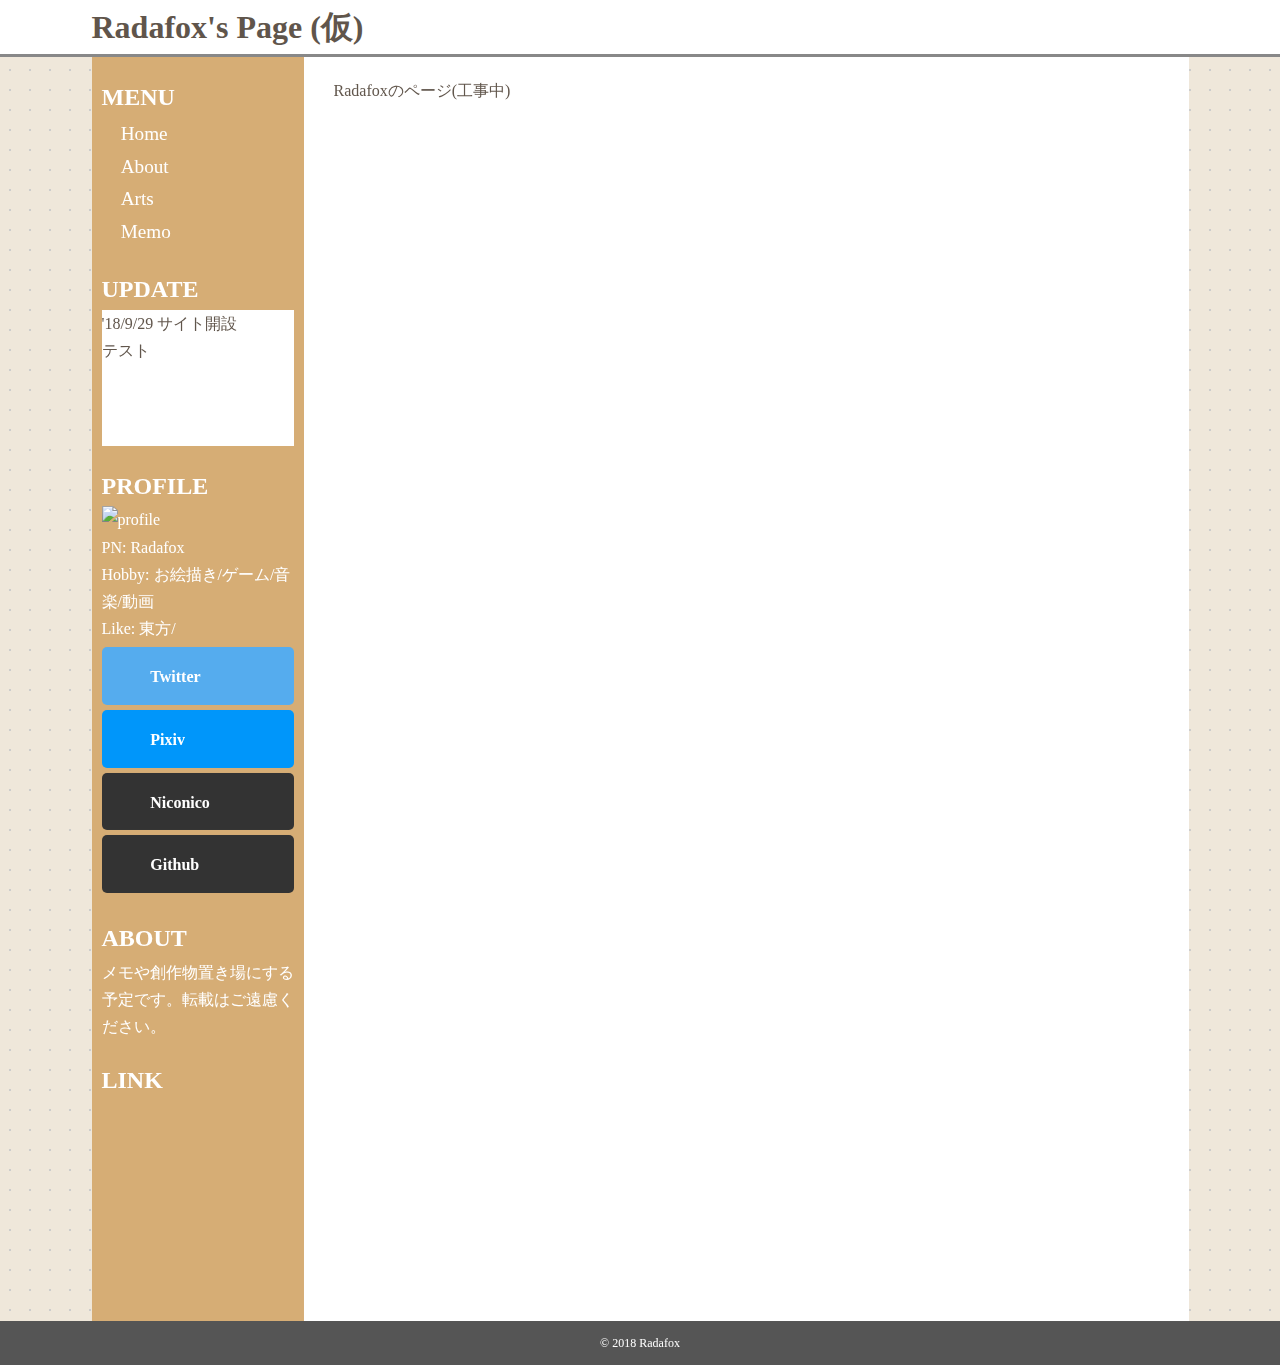
==== index.html @ 31577bec "memo" ====
<!DOCTYPE html>
<html>
<head>
<meta http-equiv="X-UA-Compatible" content="IE=edge">
<meta charset="utf-8">
<title>Radafox's Page (仮)</title>
<meta name="description" content="Radafoxのページ(仮)">
<meta name="author" content="Radafox">
<meta name="viewport" content="width=device-width, initial-scale=1">

<link rel="stylesheet" href="https://use.fontawesome.com/releases/v5.3.1/css/all.css" integrity="sha384-mzrmE5qonljUremFsqc01SB46JvROS7bZs3IO2EmfFsd15uHvIt+Y8vEf7N7fWAU" crossorigin="anonymous"/>
<link href="https://fonts.googleapis.com/css?family=M+PLUS+Rounded+1c:400,700" rel="stylesheet"/>
<link rel="stylesheet" href="https://radafox.github.io/style.css">
<link rel="shortcut icon" href="">
</head>
<body>

  <header>
    <div class='wrapper'>
      <h1>
        <a href='https://radafox.github.io/'>Radafox's Page (仮)</a>
      </h1>
    </div>
  </header>
  <div class='wrapper'>
    <div id='content'>

      <div id='side'>

        <nav>
          <h2 class='side-title'>MENU</h2>
          <ul>
            <li><a href="https://radafox.github.io/index.html"><i class="fas fa-home"></i>Home</a>
            <li><a href="https://radafox.github.io/p/about.html"><i class="fas fa-question"></i>About</a>
            <li><a href="https://radafox.github.io/p/arts.html"><i class="fas fa-pencil-alt"></i>Arts</a>
            <li><a href="https://radafox.github.io/p/memo.html"><i class="far fa-sticky-note"></i>Memo</a>
          </ul>
        </nav>

        <section>
          <h2 class='side-title'>UPDATE</h2>
          <div class='update-log-box'>
            <p>'18/9/29 サイト開設</p>
            <p>テスト<br><br><br><br><br><br><br><br>テスト</p>
          </div>
        </section>

        <section>
          <h2 class='side-title'>PROFILE</h2>
          <img class='profile-img' href='#' alt='profile'/>
          <p>
            PN: Radafox<br>
            Hobby: お絵描き/ゲーム/音楽/動画<br>
            Like: 東方/
          </p>
          <div class='sns'>
            <a class='twitter' href='https://twitter.com/Radafox0' target='_blank'><i class="fas fa-arrow-right"></i>Twitter</a>
            <a class='pixiv' href='https://www.pixiv.net/member.php?id=5085249' target='_blank'><i class="fas fa-arrow-right"></i>Pixiv</a>
            <a class='niconico' href='http://www.nicovideo.jp/user/31296031' target='_blank'><i class="fas fa-arrow-right"></i></i>Niconico</a>
            <a class='github' href='https://github.com/Radafox' target='_blank'><i class="fas fa-arrow-right"></i></i>Github</a>
          </div>
        </section>

        <section>
          <h2 class='side-title'>ABOUT</h2>
          <p>
            メモや創作物置き場にする予定です。転載はご遠慮ください。
          </p>
        </section>

        <section>
          <h2 class='side-title'>LINK</h2>
        </section>

      </div> <!-- #side -->

      <div id='main'>
        <article class='post'>
          <p>Radafoxのページ(工事中)</p>
        </article>
      </div>

    </div> <!-- #content -->
  </div> <!-- .wrapper -->

  <footer>
    <div class='wrapper'>
      <p class='copyright'>&#169; 2018 Radafox</p>
    </div>
  </footer>

</body>
</html>
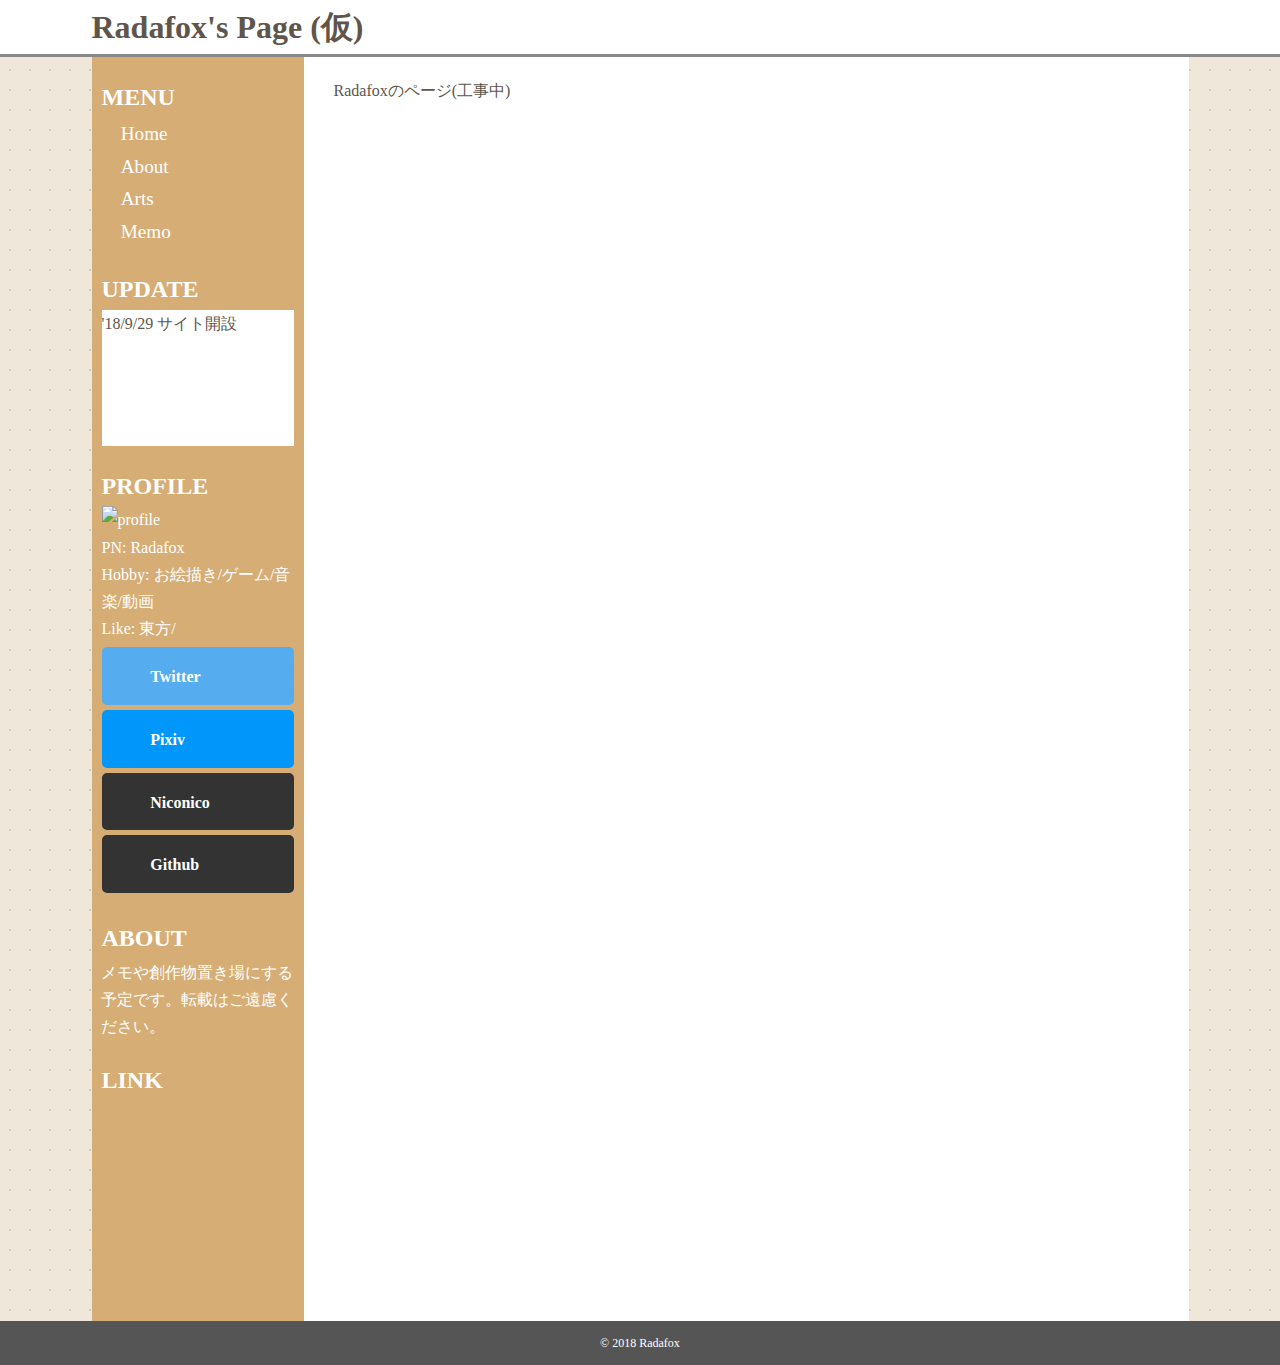
==== commit d67cfba2: "css" ====
--- a/index.html
+++ b/index.html
@@ -41,7 +41,6 @@
           <h2 class='side-title'>UPDATE</h2>
           <div class='update-log-box'>
             <p>'18/9/29 サイト開設</p>
-            <p>テスト<br><br><br><br><br><br><br><br>テスト</p>
           </div>
         </section>
 
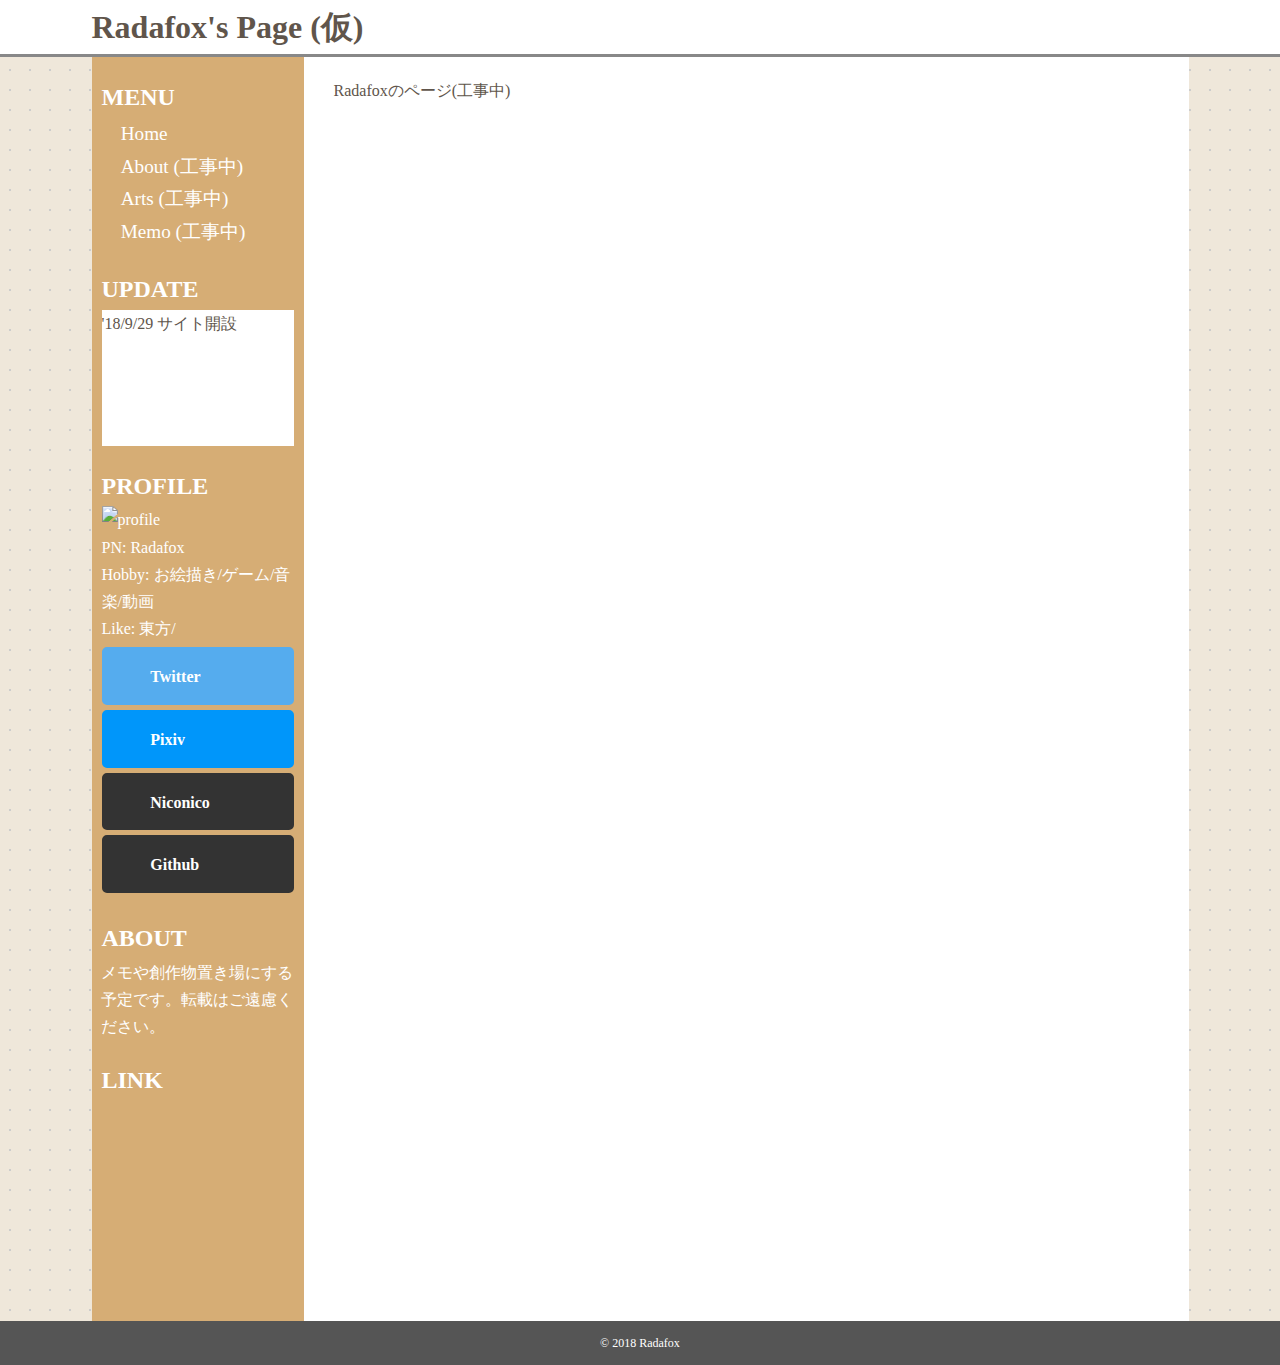
==== commit 1eae5c70: "kouji" ====
--- a/index.html
+++ b/index.html
@@ -31,9 +31,9 @@
           <h2 class='side-title'>MENU</h2>
           <ul>
             <li><a href="https://radafox.github.io/index.html"><i class="fas fa-home"></i>Home</a>
-            <li><a href="https://radafox.github.io/p/about.html"><i class="fas fa-question"></i>About</a>
-            <li><a href="https://radafox.github.io/p/arts.html"><i class="fas fa-pencil-alt"></i>Arts</a>
-            <li><a href="https://radafox.github.io/p/memo.html"><i class="far fa-sticky-note"></i>Memo</a>
+            <li><a href="#"><i class="fas fa-question"></i>About (工事中)</a>
+            <li><a href="#"><i class="fas fa-pencil-alt"></i>Arts (工事中)</a>
+            <li><a href="#"><i class="far fa-sticky-note"></i>Memo (工事中)</a>
           </ul>
         </nav>
 
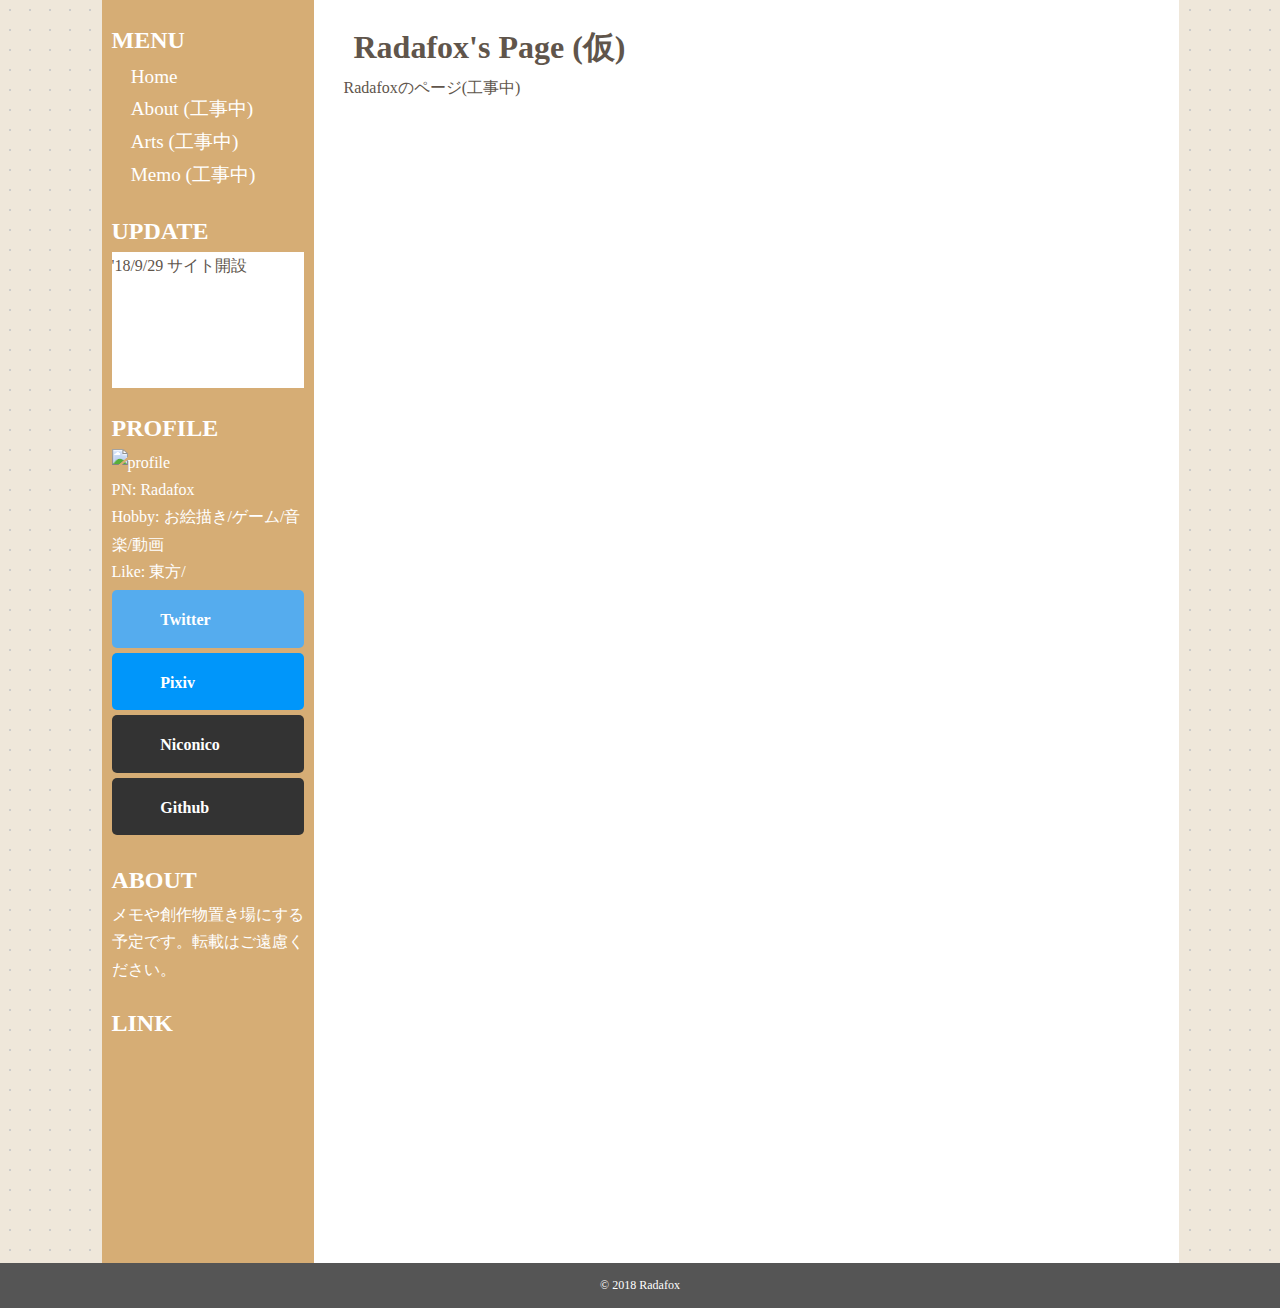
==== commit 81dd350a: "jquery" ====
--- a/index.html
+++ b/index.html
@@ -10,70 +10,27 @@
 
 <link rel="stylesheet" href="https://use.fontawesome.com/releases/v5.3.1/css/all.css" integrity="sha384-mzrmE5qonljUremFsqc01SB46JvROS7bZs3IO2EmfFsd15uHvIt+Y8vEf7N7fWAU" crossorigin="anonymous"/>
 <link href="https://fonts.googleapis.com/css?family=M+PLUS+Rounded+1c:400,700" rel="stylesheet"/>
-<link rel="stylesheet" href="https://radafox.github.io/style.css">
+<link rel="stylesheet" href="style.css">
 <link rel="shortcut icon" href="">
 </head>
 <body>
 
-  <header>
-    <div class='wrapper'>
-      <h1>
-        <a href='https://radafox.github.io/'>Radafox's Page (仮)</a>
-      </h1>
-    </div>
-  </header>
   <div class='wrapper'>
+
     <div id='content'>
 
       <div id='side'>
-
-        <nav>
-          <h2 class='side-title'>MENU</h2>
-          <ul>
-            <li><a href="https://radafox.github.io/index.html"><i class="fas fa-home"></i>Home</a>
-            <li><a href="#"><i class="fas fa-question"></i>About (工事中)</a>
-            <li><a href="#"><i class="fas fa-pencil-alt"></i>Arts (工事中)</a>
-            <li><a href="#"><i class="far fa-sticky-note"></i>Memo (工事中)</a>
-          </ul>
-        </nav>
-
-        <section>
-          <h2 class='side-title'>UPDATE</h2>
-          <div class='update-log-box'>
-            <p>'18/9/29 サイト開設</p>
-          </div>
-        </section>
-
-        <section>
-          <h2 class='side-title'>PROFILE</h2>
-          <img class='profile-img' href='#' alt='profile'/>
-          <p>
-            PN: Radafox<br>
-            Hobby: お絵描き/ゲーム/音楽/動画<br>
-            Like: 東方/
-          </p>
-          <div class='sns'>
-            <a class='twitter' href='https://twitter.com/Radafox0' target='_blank'><i class="fas fa-arrow-right"></i>Twitter</a>
-            <a class='pixiv' href='https://www.pixiv.net/member.php?id=5085249' target='_blank'><i class="fas fa-arrow-right"></i>Pixiv</a>
-            <a class='niconico' href='http://www.nicovideo.jp/user/31296031' target='_blank'><i class="fas fa-arrow-right"></i></i>Niconico</a>
-            <a class='github' href='https://github.com/Radafox' target='_blank'><i class="fas fa-arrow-right"></i></i>Github</a>
-          </div>
-        </section>
-
-        <section>
-          <h2 class='side-title'>ABOUT</h2>
-          <p>
-            メモや創作物置き場にする予定です。転載はご遠慮ください。
-          </p>
-        </section>
-
-        <section>
-          <h2 class='side-title'>LINK</h2>
-        </section>
-
+        <div id="side-contents"></div>
       </div> <!-- #side -->
 
       <div id='main'>
+        <header>
+          <div class='wrapper'>
+            <h1>
+              <a href='https://radafox.github.io/'>Radafox's Page (仮)</a>
+            </h1>
+          </div>
+        </header>
         <article class='post'>
           <p>Radafoxのページ(工事中)</p>
         </article>
@@ -82,11 +39,21 @@
     </div> <!-- #content -->
   </div> <!-- .wrapper -->
 
-  <footer>
-    <div class='wrapper'>
-      <p class='copyright'>&#169; 2018 Radafox</p>
-    </div>
-  </footer>
+  <footer></footer>
 
+  <!-- scripts -->
+  <script src="https://ajax.googleapis.com/ajax/libs/jquery/3.3.1/jquery.min.js"></script>
+  <!-- #side-contents, footerの呼び出し -->
+  <script type="text/javascript">
+    $(function(){
+      $("#side-contents").load("side-contents.html");
+      $("footer").load("footer.html");
+    })
+  </script>
+  <!-- navの現在のページにactiveクラスを付与 -->
+  <script>
+     var url = window.location.pathname;
+        $('nav a[href="'+url+'"]').addClass('active');
+</script>
 </body>
 </html>
--- a/style.css
+++ b/style.css
@@ -0,0 +1,334 @@
+/* ======================================
+    [0] HTML5 Doctor Reset CSS
+    [1] レイアウト要素
+    [2] 記述要素
+    [3] 各要素
+    [-] レスポンシブ対応
+======================================== */
+/* **************************
+  [0] HTML5 Doctor Reset CSS
+************************** */
+html, body, div, span, object, iframe,
+h1, h2, h3, h4, h5, h6, p, blockquote, pre,
+abbr, address, cite, code,
+del, dfn, em, img, ins, kbd, q, samp,
+small, strong, sub, sup, var,
+b, i,
+dl, dt, dd, ol, ul, li,
+fieldset, form, label, legend,
+table, caption, tbody, tfoot, thead, tr, th, td,
+article, aside, canvas, details, figcaption, figure,
+footer, header, hgroup, menu, nav, section, summary,
+time, mark, audio, video {
+margin:0;
+padding:0;
+border:0;
+outline:0;
+font-size:100%;
+vertical-align:baseline;
+background:transparent;
+}
+body {
+line-height:1;
+}
+article,aside,details,figcaption,figure,
+footer,header,hgroup,menu,nav,section {
+display:block;
+}
+nav ul {
+list-style:none;
+}
+blockquote, q {
+quotes:none;
+}
+blockquote:before, blockquote:after,
+q:before, q:after {
+content:'';
+content:none;
+}
+a {
+margin:0;
+padding:0;
+font-size:100%;
+vertical-align:baseline;
+background:transparent;
+}
+ins {
+background-color:#ff9;
+color:#000;
+text-decoration:none;
+}
+mark {
+background-color:#ff9;
+color:#000;
+font-style:italic;
+font-weight:bold;
+}
+del {
+text-decoration: line-through;
+}
+abbr[title], dfn[title] {
+border-bottom:1px dotted;
+cursor:help;
+}
+table {
+border-collapse:collapse;
+border-spacing:0;
+}
+hr {
+display:block;
+height:1px;
+border:0;
+border-top:1px solid #ccc;
+margin:1em 0;
+padding:0;
+}
+input, select {
+vertical-align:middle;
+}
+* {
+    box-sizing: border-box;
+}
+
+/* **************************
+  [1] レイアウト要素
+************************** */
+@font-face {
+    font-family: 'Limelight';
+    src: url('/webfonts/Limelight-Regular.woff') format("woff");
+}
+body {
+    max-width: 100%;
+    font-family: 'M PLUS Rounded 1c', 'Hiragino Kaku Gothic ProN', Meiryo, san-serif;
+    font-size: 16px;
+    font-weight: 400;
+    line-height: 1.7;
+    color: #60554b;
+    background-color: #efe7da;
+    background-image:
+    radial-gradient(#ccc 1px, transparent 1px);
+    background-size: 20px 20px;
+}
+header {
+    width: 100%;
+}
+nav {
+    width: 100%;
+    padding-bottom: 20px;
+    font-size: 1.2rem;
+}
+nav a {
+    color: #fff;
+    text-decoration: none;
+}
+nav a i {
+    width: 1em;
+    margin: 0 0.5em;
+    text-align: center;
+}
+nav a .active {
+    color: orange;
+}
+.wrapper {
+    width: 100%;
+    padding: 0 10px;
+}
+#content {
+    width: 100%;
+    display: flex;
+    flex-direction: column;
+}
+#main {
+    background: #fff;
+    width: 100%;
+    margin: 30px 0;
+    padding: 10px;
+    order:1;
+}
+#side {
+    width: 100%;
+    order:2;
+    margin-bottom: 30px;
+    padding: 20px 10px;
+    background: #d6ad75;
+    color: #fff;
+}
+footer {
+    width: 100%;
+    background: #555;
+    color: #fff;
+    text-align: center;
+}
+
+/* **************************
+  [2] 記述要素
+************************** */
+
+/* **************************
+  [3] 各要素
+************************** */
+/* header */
+h1 {
+    font-size: 2rem;
+}
+h1 a {
+    color: #60554b;
+    text-decoration: none;
+}
+
+/* main */
+
+/* side */
+#side section {
+    padding-bottom: 20px;
+}
+.side-title {
+    font-family: 'Limelight', cursive;
+    font-size: 1.5rem;
+}
+.update-log-box {
+    height: 8.5em;
+    background: #fff;
+    color: #60554b;
+    overflow: scroll;
+}
+
+/* footer */
+.copyright {
+    padding: 1em 0;
+    font-size: 12px;
+}
+/* **************************
+  [4] SNS
+************************** */
+.sns {
+    display: block;
+}
+.sns a {
+    display: block;
+    width: 50%;
+    margin: 5px 1em;
+    border-radius: 5px;
+    padding: 0 15px 0 10px;
+    font-weight: 700;
+    text-decoration: none;
+    line-height: 3;
+    color: #fff;
+    transition: all .3s;
+}
+.sns a:hover {
+}
+.sns a i {
+    display: inline;
+    margin-left: 1.5em;
+    padding-right: 10px;
+    font-weight: 900;
+    font-size: 1.2em;
+}
+.sns a.twitter {
+    background: #55acee;
+}
+.sns a.pixiv {
+    background: #0096FA;
+}
+.sns a.niconico {
+    background: #333;
+}
+.sns a.github {
+    background: #333;
+}
+
+/* **************************
+  [-] レスポンシブ対応
+************************** */
+/* タブレット端末 */
+@media only screen and (min-width: 480px) {
+    .wrapper {
+        width: 100%;
+        max-width: 1097px;
+        margin: 0 auto;
+    }
+}
+/* パソコン */
+@media only screen and (min-width: 768px) {
+    .wrapper {
+        margin: 0 auto;
+    }
+    #content {
+        flex-direction: row;
+    }
+    #main {
+        flex: 1;
+        margin: 0;
+        padding: 20px 30px;
+        order:2;
+    }
+    #side {
+        width: 212px;
+        margin: 0;
+        padding: 20px 10px 200px;
+        order:1;
+    }
+    /* Animation */
+    nav a {
+        display: block;
+        position: relative;
+        transition: all .5s;
+    }
+    nav a:hover {
+        color: #333;
+    }
+    nav a:after {
+        position: absolute;
+        bottom: 0;
+        left: 0;
+        content: '';
+        width: 100%;
+        height: 2px;
+        background: #fff;
+        transform: scale(0, 1);
+        transform-origin: left top;
+        transition: transform .5s;
+    }
+    nav a:hover:after {
+      transform: scale(1, 1);
+      background: #333;
+    }
+    .sns a {
+        width: 100%;
+        margin: 5px auto;
+    }
+    .sns a:hover.twitter {
+        color: #55acee;
+        background: #fff;
+    }
+    .sns a:hover.pixiv {
+        color: #0096FA;
+        background: #fff;
+    }
+    .sns a:hover.niconico {
+        color: #333;
+        background: #fff;
+    }
+    .sns a:hover.github {
+        color: #333;
+        background: #fff;
+    }
+}
+@media only screen and (min-width: 1440px) {
+    .wrapper {
+        max-width: 1400px;
+    }
+    #main {
+        margin-right: 212px;
+    }
+}
+/* Google Chrome */
+@media screen and (-webkit-min-device-pixel-ratio: 0) and (min-resolution: .001dpcm) {
+    body {
+        font-family: Meiryo, san-serif;
+    }
+    .side-title {
+        font-family: cursive;
+    }
+}
